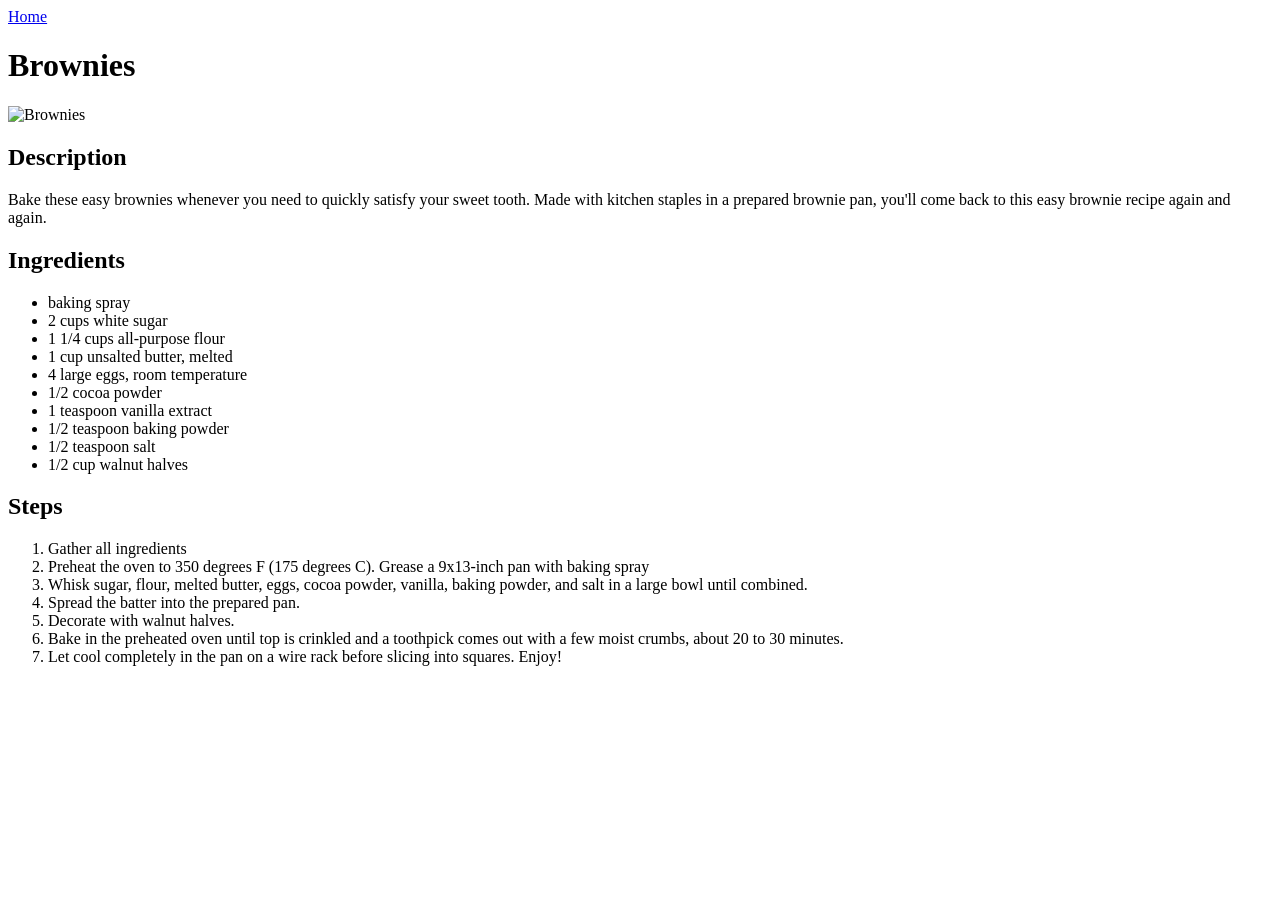
==== brownies.html @ 7f6e6ad4 "Make recipes, add links for them" ====
<!DOCTYPE html>
<html lang="en">
<head>
    <meta charset="UTF-8">
    <title>Brownies</title>
</head>
<body>
    <a href="index.html">Home</a>
    <h1>Brownies</h1>
    <img src="https://www.allrecipes.com/thmb/UIF1KXbAHJvcB-K8mdlfSXxKE_M=/0x512/filters:no_upscale():max_bytes(150000):strip_icc():format(webp)/AR-9599-Quick-Easy-Brownies-ddmfs-4x3-697df57aa40a45f8a7bdb3a089eee2e5.jpg" alt="Brownies" width="450" height="320">
    <h2>Description</h2>
    <p>Bake these easy brownies whenever you need to quickly satisfy your sweet tooth. Made with kitchen staples in a prepared brownie pan, you'll come back to this easy brownie recipe again and again.</p>
    <h2>Ingredients</h2>
    <ul>
        <li>baking spray</li>
        <li>2 cups white sugar</li>
        <li>1 1/4 cups all-purpose flour</li>
        <li>1 cup unsalted butter, melted</li>
        <li>4 large eggs, room temperature</li>
        <li>1/2 cocoa powder</li>
        <li>1 teaspoon vanilla extract</li>
        <li>1/2 teaspoon baking powder</li>
        <li>1/2 teaspoon salt</li>
        <li>1/2 cup walnut halves</li>
    </ul>
    <h2>Steps</h2>
    <ol>
        <li>Gather all ingredients</li>
        <li>Preheat the oven to 350 degrees F (175 degrees C). Grease a 9x13-inch pan with baking spray</li>
        <li>Whisk sugar, flour, melted butter, eggs, cocoa powder, vanilla, baking powder, and salt in a large bowl until combined.</li>
        <li>Spread the batter into the prepared pan.</li>
        <li>Decorate with walnut halves.</li>
        <li>Bake in the preheated oven until top is crinkled and a toothpick comes out with a few moist crumbs, about 20 to 30 minutes.</li>
        <li>Let cool completely in the pan on a wire rack before slicing into squares. Enjoy!</li>
    </ol>
</body>
</html>
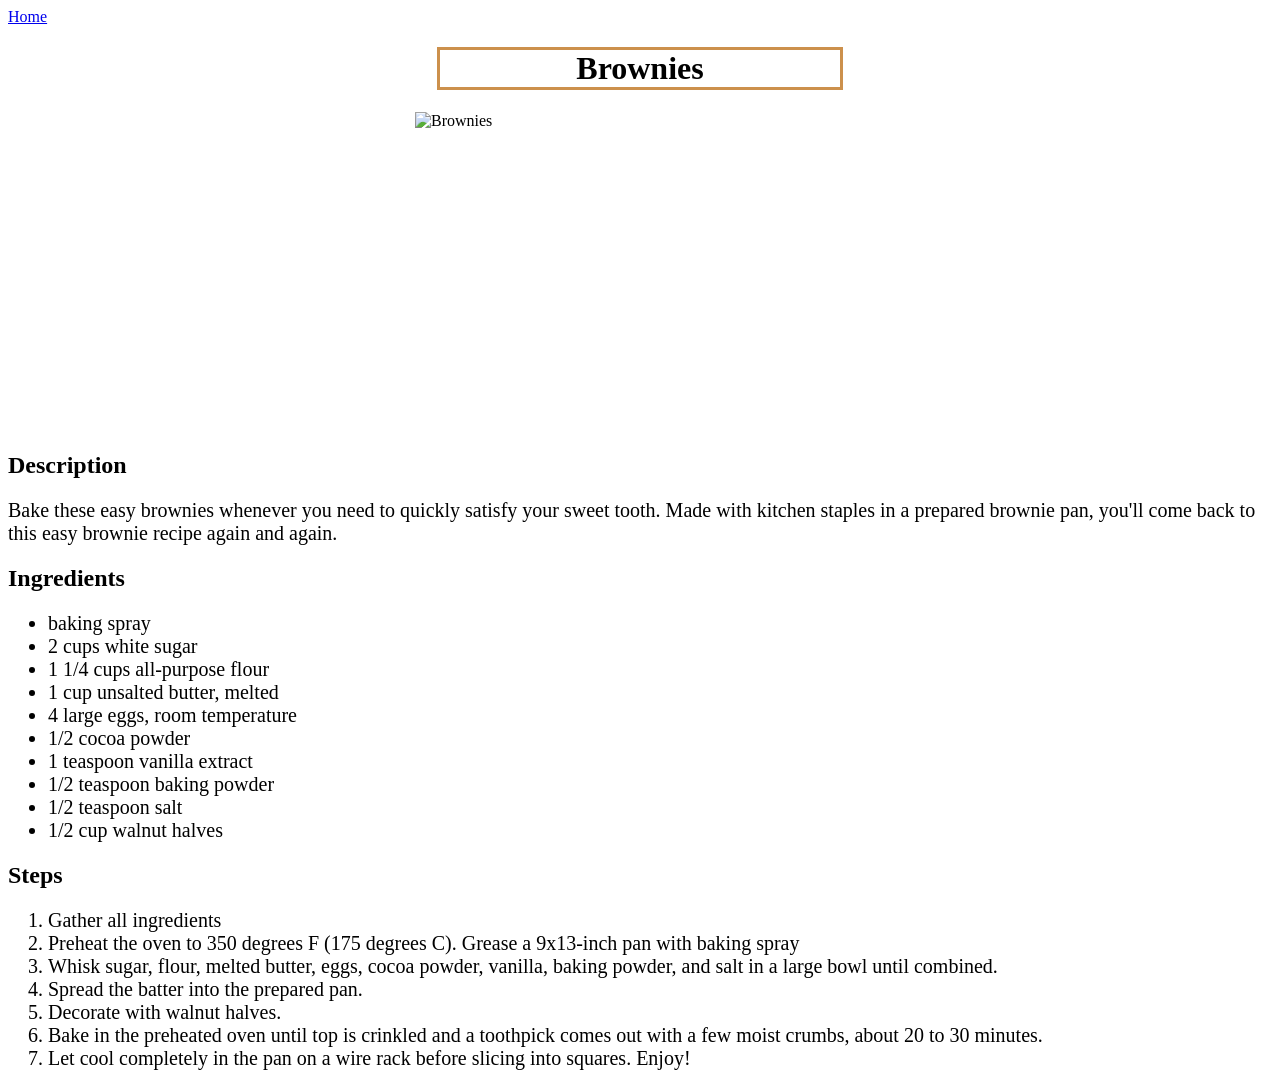
==== commit 5dbe9a99: "Create stylesheet and add style" ====
--- a/brownies.html
+++ b/brownies.html
@@ -3,15 +3,16 @@
 <head>
     <meta charset="UTF-8">
     <title>Brownies</title>
+    <link rel="stylesheet" href="styles.css">
 </head>
 <body>
     <a href="index.html">Home</a>
-    <h1>Brownies</h1>
-    <img src="https://www.allrecipes.com/thmb/UIF1KXbAHJvcB-K8mdlfSXxKE_M=/0x512/filters:no_upscale():max_bytes(150000):strip_icc():format(webp)/AR-9599-Quick-Easy-Brownies-ddmfs-4x3-697df57aa40a45f8a7bdb3a089eee2e5.jpg" alt="Brownies" width="450" height="320">
+    <h1 class="lasagna-heading">Brownies</h1>
+    <img src="https://www.allrecipes.com/thmb/UIF1KXbAHJvcB-K8mdlfSXxKE_M=/0x512/filters:no_upscale():max_bytes(150000):strip_icc():format(webp)/AR-9599-Quick-Easy-Brownies-ddmfs-4x3-697df57aa40a45f8a7bdb3a089eee2e5.jpg" alt="Brownies" width="450" height="320" class="lasagna-image">
     <h2>Description</h2>
-    <p>Bake these easy brownies whenever you need to quickly satisfy your sweet tooth. Made with kitchen staples in a prepared brownie pan, you'll come back to this easy brownie recipe again and again.</p>
+    <p class="change-size">Bake these easy brownies whenever you need to quickly satisfy your sweet tooth. Made with kitchen staples in a prepared brownie pan, you'll come back to this easy brownie recipe again and again.</p>
     <h2>Ingredients</h2>
-    <ul>
+    <ul class="change-size">
         <li>baking spray</li>
         <li>2 cups white sugar</li>
         <li>1 1/4 cups all-purpose flour</li>
@@ -24,7 +25,7 @@
         <li>1/2 cup walnut halves</li>
     </ul>
     <h2>Steps</h2>
-    <ol>
+    <ol class="change-size">
         <li>Gather all ingredients</li>
         <li>Preheat the oven to 350 degrees F (175 degrees C). Grease a 9x13-inch pan with baking spray</li>
         <li>Whisk sugar, flour, melted butter, eggs, cocoa powder, vanilla, baking powder, and salt in a large bowl until combined.</li>
--- a/styles.css
+++ b/styles.css
@@ -0,0 +1,61 @@
+
+.odin-recipes{
+    color: #815d19;
+    background-color: #d6aa58;
+    text-align: center;
+    width: 250px;
+    margin: 0 auto;
+    border-style: solid;
+    border-color: #815d19;
+    font-family: "Times New Roman", Arial, sans-serif;
+}
+
+#recipes{
+    box-sizing: border-box;
+    font-size: 32px;
+    background-color: #cc904c;
+    padding: 8px;
+    text-align: center;
+    width: 300px;
+    margin: 8px auto;
+    list-style: none;
+    margin-top: 32px;
+    border-style: dashed;
+    border-color: #815d19;
+}
+
+.first-recipe{
+    margin-bottom: 8px;
+    padding: 8px;
+    background-color: #d6aa58;
+}
+
+.second-recipe{
+    margin-bottom: 8px;
+    padding: 8px;
+    background-color: #d6aa58;
+}
+
+.third-recipe{
+    padding: 8px;
+    background-color: #d6aa58;
+}
+
+.lasagna-heading{
+    text-align: center;
+    border-style: solid;
+    border-color: #cc904c;
+    width: 400px;
+    margin-left: auto;
+    margin-right: auto;
+}
+
+.change-size{
+    font-size: 20px;
+}
+
+.lasagna-image{
+    display: block;
+    margin-left: auto;
+    margin-right: auto;
+}
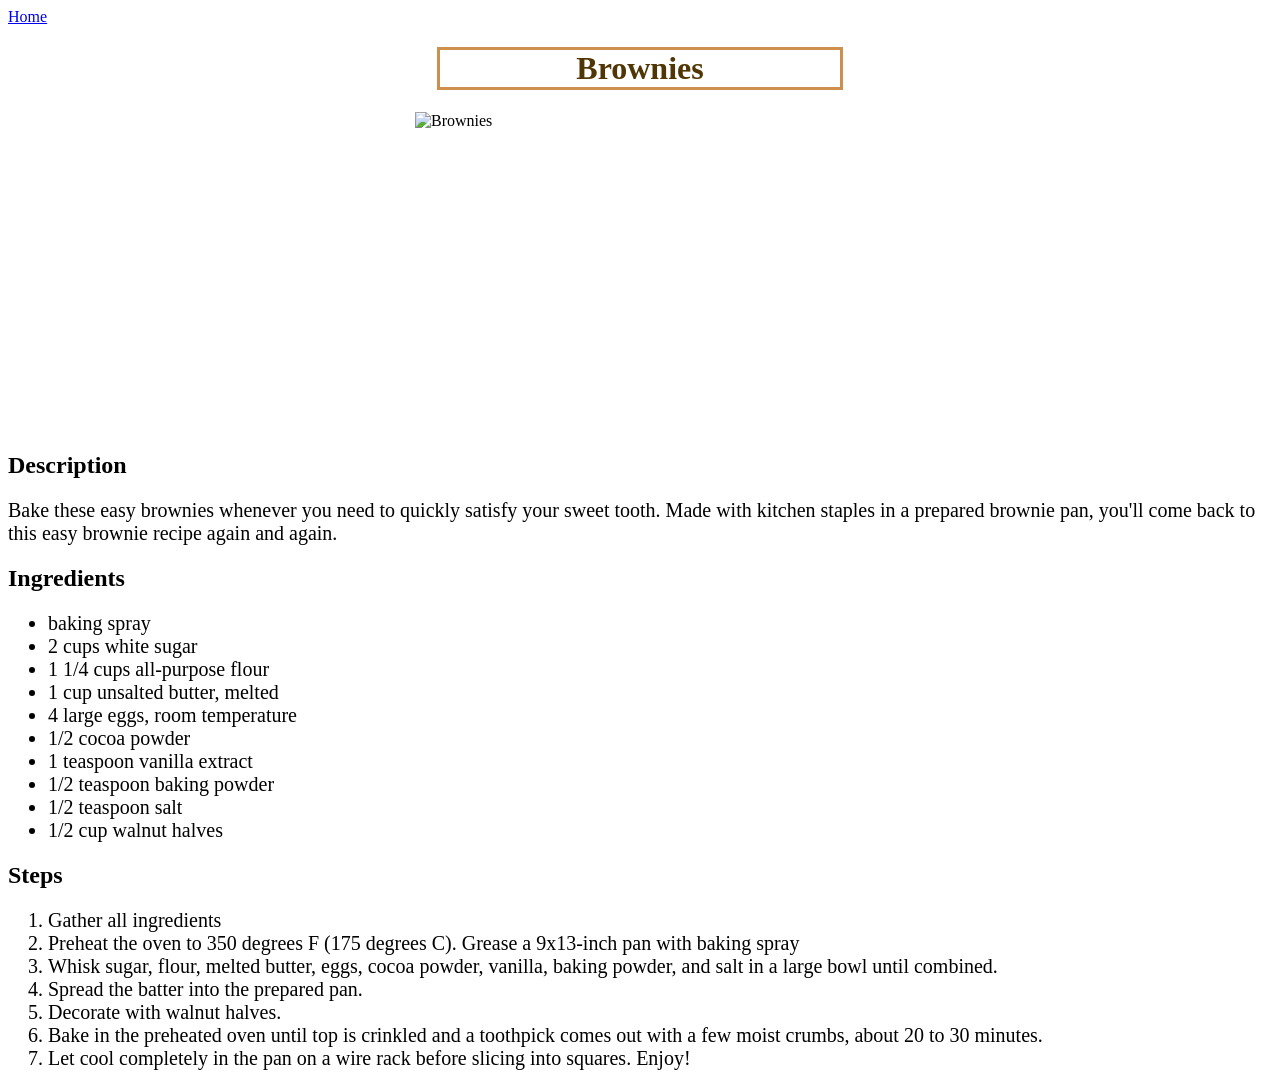
==== commit e232c54e: "Modified a lil more" ====
--- a/brownies.html
+++ b/brownies.html
@@ -7,7 +7,7 @@
 </head>
 <body>
     <a href="index.html">Home</a>
-    <h1 class="lasagna-heading">Brownies</h1>
+    <h1 class="lasagna-heading" id="brownies-heading">Brownies</h1>
     <img src="https://www.allrecipes.com/thmb/UIF1KXbAHJvcB-K8mdlfSXxKE_M=/0x512/filters:no_upscale():max_bytes(150000):strip_icc():format(webp)/AR-9599-Quick-Easy-Brownies-ddmfs-4x3-697df57aa40a45f8a7bdb3a089eee2e5.jpg" alt="Brownies" width="450" height="320" class="lasagna-image">
     <h2>Description</h2>
     <p class="change-size">Bake these easy brownies whenever you need to quickly satisfy your sweet tooth. Made with kitchen staples in a prepared brownie pan, you'll come back to this easy brownie recipe again and again.</p>
--- a/styles.css
+++ b/styles.css
@@ -58,4 +58,12 @@
     display: block;
     margin-left: auto;
     margin-right: auto;
+}
+
+#brownies-heading{
+    color: #503604;
+}
+
+.lasagna-color{
+    color: red;
 }
